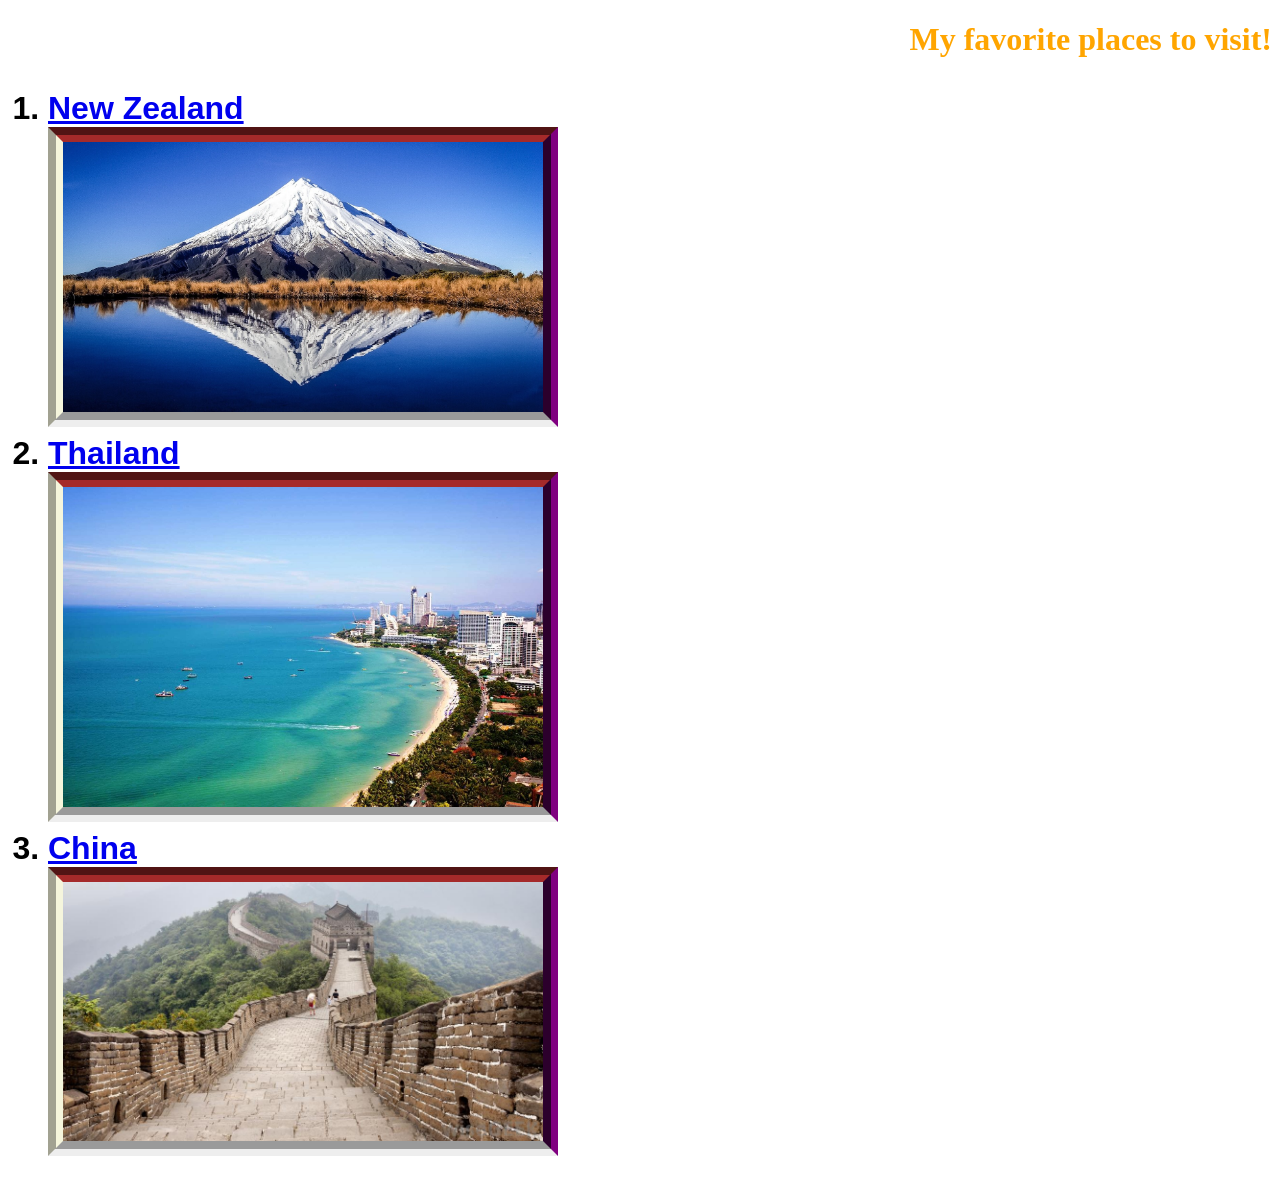
==== favorite-places.html @ 446e5bf2 "added favorites page and new css styling" ====
<!DOCTYPE html>
<html>
  <head>
    <link href="css/favorite.css" rel="stylesheet" type="text/css">
    <title>Favorite Places</title>
  </head>
  <body>
    <h1>My <strong>favorite</strong> places to visit!</h1>
    <ol>
      <li><a href="http://www.newzealand.com/">New Zealand</a></li>
      <img src="img/mountain.jpg">
      <li><a href="https://www.tripadvisor.com/Tourism-g293919-Pattaya_Chonburi_Province-Vacations.html">Thailand</a></li>
      <img src="img/thailand.jpg">
      <li><a href="http://travelercorner.com/great-wall-china/">China</a></li>
      <img src="img/china.jpg">
    </ol>
  </body>
</html>
---- css/favorite.css ----
h1 {
  color: orange;
  text-align: right;
}
ol {
  font-family: sans-serif;
  font-size: 24pt;
  font-weight: bolder;
}
a:hover {
  color: green;
}
img {
  width: 480px;
  border-style: groove;
  border-width: 15px;
  border-left-color: beige;
  border-top-color: brown;
  border-right-color: purple;
}
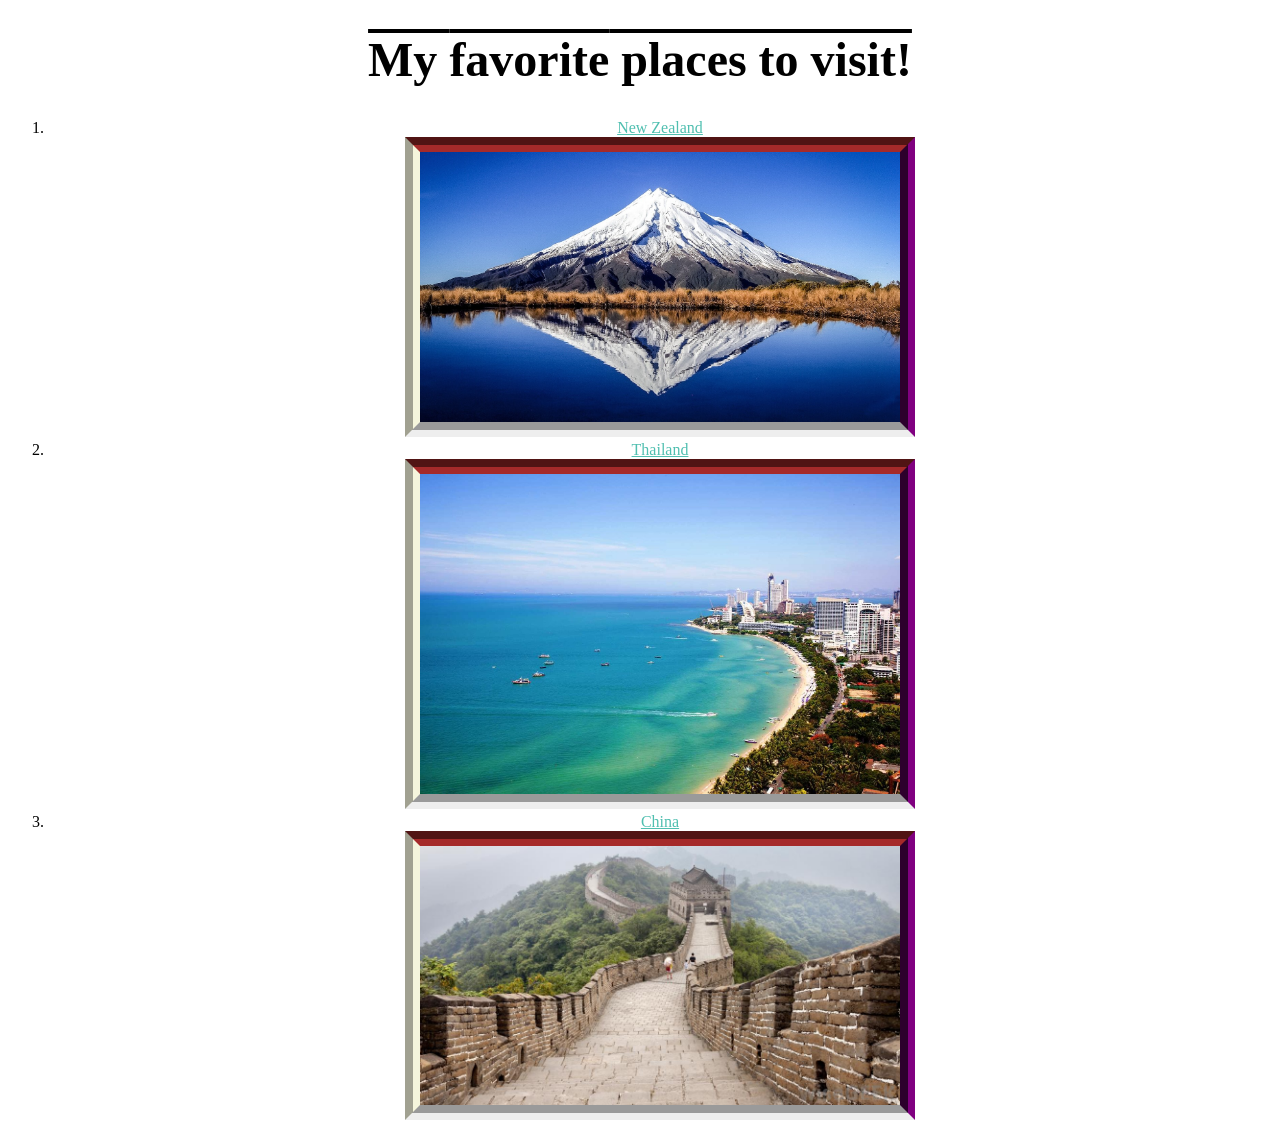
==== commit 275dda50: "added updated and enhanced css to home and favorites page" ====
--- a/favorite-places.html
+++ b/favorite-places.html
@@ -1,7 +1,7 @@
 <!DOCTYPE html>
 <html>
   <head>
-    <link href="css/favorite.css" rel="stylesheet" type="text/css">
+    <link href="css/twostyle.css" rel="stylesheet" type="text/css">
     <title>Favorite Places</title>
   </head>
   <body>
--- a/css/twostyle.css
+++ b/css/twostyle.css
@@ -0,0 +1,30 @@
+img {
+  width: 480px;
+  border-style: groove;
+  border-width: 15px;
+  border-left-color: beige;
+  border-top-color: brown;
+  border-right-color: purple;
+}
+
+a {
+  color: #50bfb0;
+}
+
+h1 {
+  text-align: center;
+  font-size: 36pt;
+  text-decoration: overline;
+}
+
+h5 {
+  font-size: 24pt;
+  text-shadow: 5px 2px 2px #000;
+}
+
+p {
+  text-align: justify;
+}
+ol {
+  text-align: center;
+}
